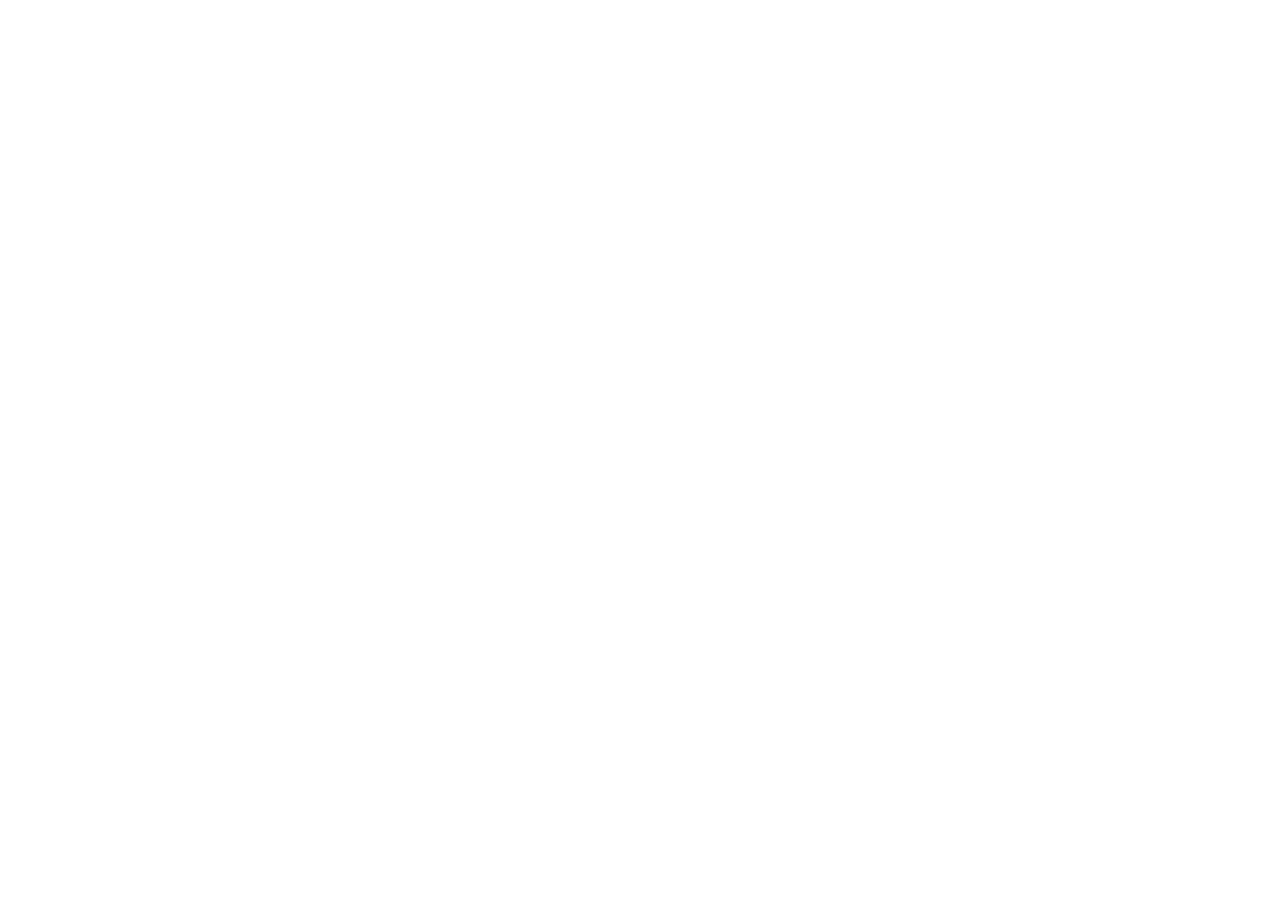
==== index.html @ 8760faf0 "Styles" ====
<!doctype html>
<html lang="en">
<head>
    <title>Backbone Project</title>
    <!-- Load the script "js/main.js" as our entry point -->
    <script data-main="js/main" src="js/libs/require/require.js"></script>
    <link rel="stylesheet" href="css/style.css">
</head>
<body>
<div id="container">
  <div id="menu"></div>
  <div id="content"></div>
</div>
	
</body>
</html>
---- css/style.css ----
.BotonNew{
	 background:#e5e5e5;
    display:inline-block;
    margin:0 6px;
    padding:7px 20px 7px;
    color:#333;
    text-decoration:none;
    text-shadow: 0 1px 1px #FFF;
    border:1px solid #ccc;
}
table{
	border: 1px solid;
}
table th{
	width: 150px;
	border-right: 1px solid;
}
table td{
	width: 150px;
	min-width: 150px;
	border-top: 1px solid;
border-right: 1px solid;
text-align: center;
}
.btn {
	background:#e5e5e5;
	color: black;
	display: inline-block;
    text-decoration: none;
    font: 14px/100% Arial, Helvetica, sans-serif;
    padding: .5em 2em .55em;
    text-shadow: 0 1px 1px rgba(0,0,0,.3);
    -webkit-border-radius: .5em;
    -moz-border-radius: .5em;
    border-radius: .5em;
    -webkit-box-shadow: 0 1px 2px rgba(0,0,0,.2);
    -moz-box-shadow: 0 1px 2px rgba(0,0,0,.2);
    box-shadow: 0 1px 2px rgba(0,0,0,.2);
}
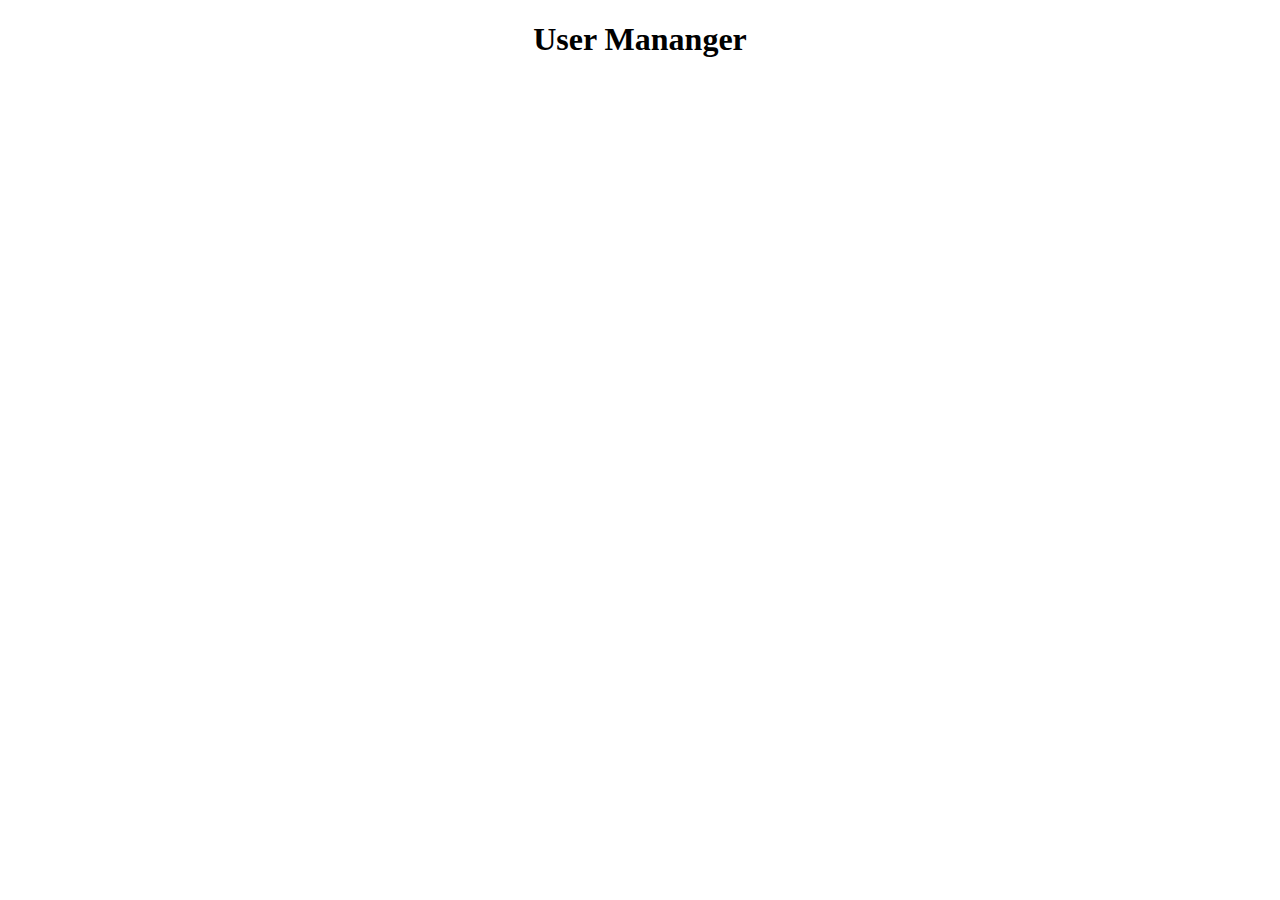
==== commit 6e0529a7: "Estilos, Subtitulos" ====
--- a/index.html
+++ b/index.html
@@ -8,7 +8,7 @@
 </head>
 <body>
 <div id="container">
-  <div id="menu"></div>
+ <h1>User Mananger</h1>
   <div id="content"></div>
 </div>
 	
--- a/css/style.css
+++ b/css/style.css
@@ -1,5 +1,17 @@
+#container{
+    width: 90%;
+    margin: auto;
+    text-align: center;
+}
+.botonDiv{
+    float:left;
+    margin-left: 67px;
+}
+hr{
+    margin-top: 72px;
+}
 .BotonNew{
-	 background:#e5e5e5;
+	background:#e5e5e5;
     display:inline-block;
     margin:0 6px;
     padding:7px 20px 7px;
@@ -7,20 +19,22 @@
     text-decoration:none;
     text-shadow: 0 1px 1px #FFF;
     border:1px solid #ccc;
+
 }
 table{
 	border: 1px solid;
+    width: 90%;
+    margin: auto;
+    margin-top: 20px;
 }
 table th{
 	width: 150px;
 	border-right: 1px solid;
 }
 table td{
-	width: 150px;
-	min-width: 150px;
 	border-top: 1px solid;
-border-right: 1px solid;
-text-align: center;
+    border-right: 1px solid;
+    text-align: center;
 }
 .btn {
 	background:#e5e5e5;
@@ -36,4 +50,40 @@
     -webkit-box-shadow: 0 1px 2px rgba(0,0,0,.2);
     -moz-box-shadow: 0 1px 2px rgba(0,0,0,.2);
     box-shadow: 0 1px 2px rgba(0,0,0,.2);
+}
+.btn a {
+    color:black;
+    text-decoration: none;
+}
+.edit-user-form{
+    width: 60%;
+    margin: auto;
+    margin-top: 50px;
+}
+input{
+    margin-right: 40px;
+}
+span{
+    margin-left: 10px;
+}
+.items{
+    width: 300px;
+    margin: auto;
+
+}
+.inputAge{
+    margin-left: 43px;
+}
+.items label{
+    float:left;
+}
+.notShow {
+    visibility: hidden;
+}
+.updateMsg {
+    color: #3A9C1B;
+    font-weight: bold;
+}
+.error {
+    color: red;
 }